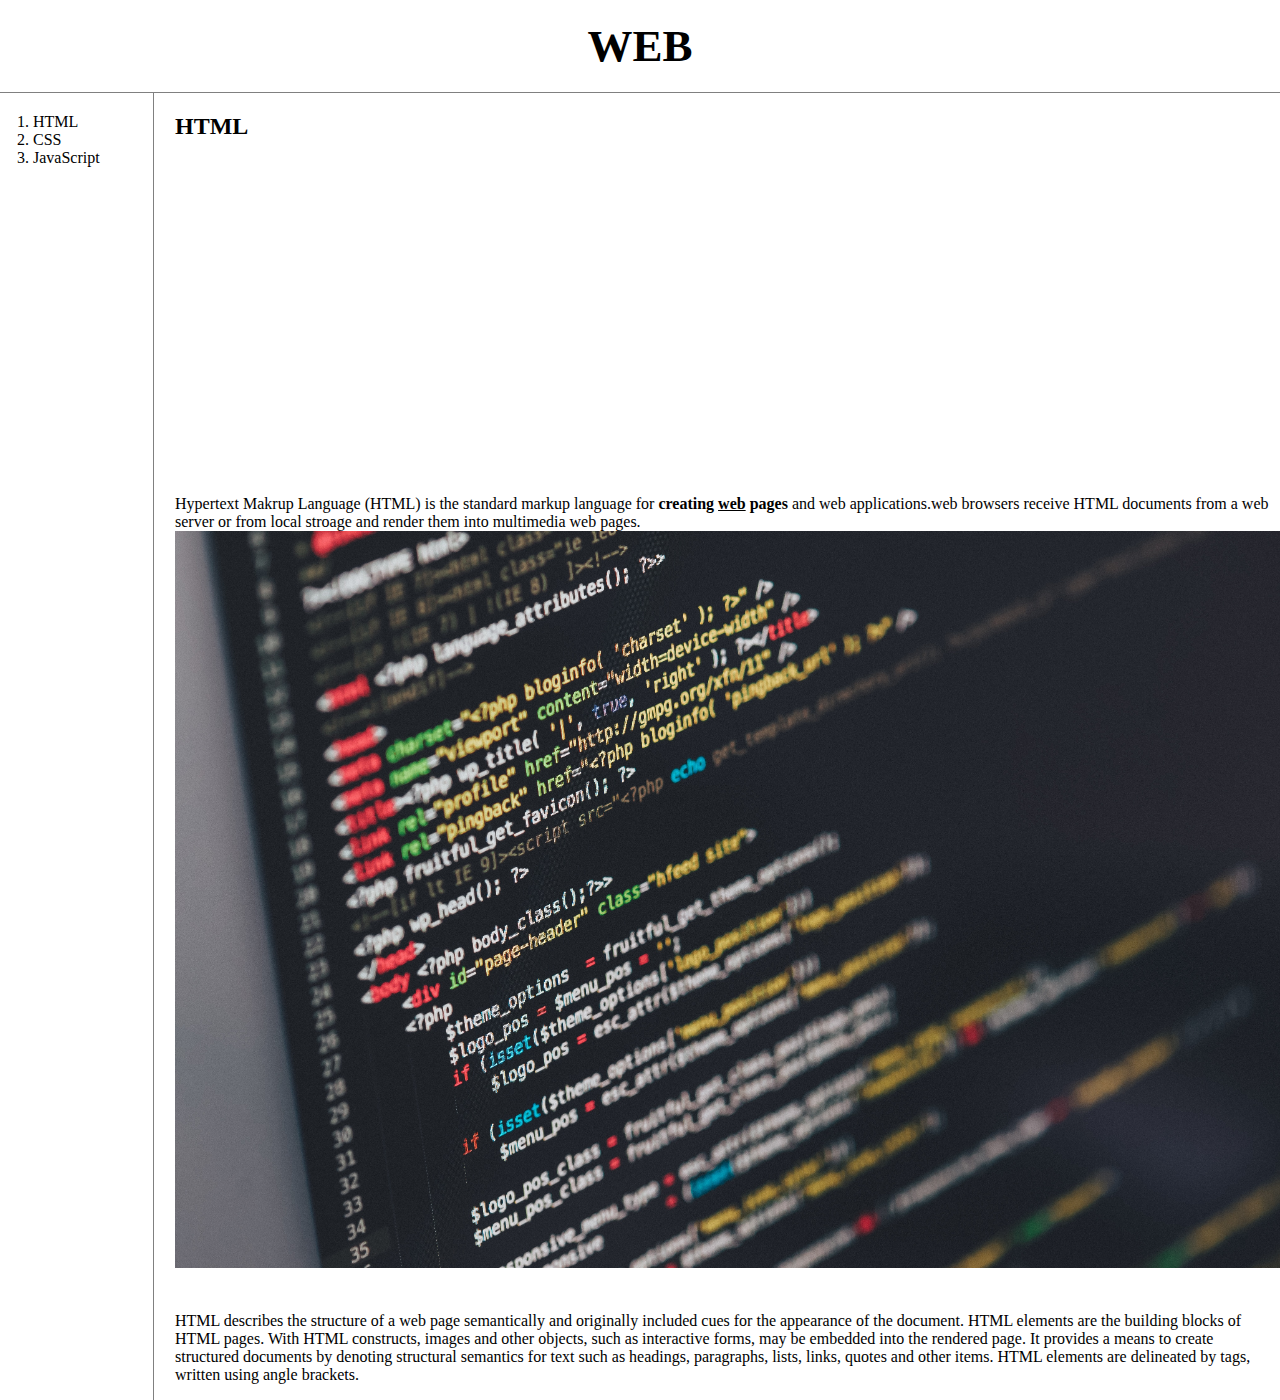
==== 1.html @ d9ce1c2b "Add files via upload" ====
<!doctype html>
<html>
  <head>
    <title>WEB1 - HTML</title>
    <meta charset="utf-8">
    <link rel="stylesheet" href ="style.css">
    <!--link태그 : style.css파일에 저장돼있는 css를 다운로드받아서 그 코드를 동작하게함 // 어떤css파일과 연결돼있는지 알려줌 -->
  </head>
  <body>
    <h1><a href="index.html">WEB</a></h1>
    <div id="grid">
        <ol>
          <li><a href="1.html">HTML</a></li>
          <li><a href="2.html">CSS</a></li>
          <li><a href="3.html">JavaScript</a></li><br>
        </ol>
        <div id="article">
            <h2>HTML</h2>
            <p>
              <iframe width="560" height="315" src="https://www.youtube.com/embed/7T7r_oSp0SE" frameborder="0" allow="accelerometer; autoplay; encrypted-media; gyroscope; picture-in-picture" allowfullscreen></iframe>
            </p>
            <p><a href = "https://www.w3.org/TR/2011/WD-html5-20110405/" target = "_blank" title="html5 specification">Hypertext Makrup Language (HTML)</a> is the standard markup language for <strong>creating <u>web</u> pages</strong> and web applications.web browsers receive HTML documents from a web server or from local stroage and render them into multimedia web pages. <img src = "coding.jpg" width ="100%"></p><p style="margin-top:40px;">HTML describes the structure of a web page semantically and originally included cues for the appearance of the document. HTML elements are the building blocks of HTML pages. With HTML constructs, images and other objects, such as interactive forms, may be embedded into the rendered page. It provides a means to create structured documents by denoting structural semantics for text such as headings, paragraphs, lists, links, quotes and other items. HTML elements are delineated by tags, written using angle brackets.
            </p>
            <p>
                  <div id="disqus_thread"></div>
            <script>

            /**
            *  RECOMMENDED CONFIGURATION VARIABLES: EDIT AND UNCOMMENT THE SECTION BELOW TO INSERT DYNAMIC VALUES FROM YOUR PLATFORM OR CMS.
            *  LEARN WHY DEFINING THESE VARIABLES IS IMPORTANT: https://disqus.com/admin/universalcode/#configuration-variables*/
            /*
            var disqus_config = function () {
            this.page.url = PAGE_URL;  // Replace PAGE_URL with your page's canonical URL variable
            this.page.identifier = PAGE_IDENTIFIER; // Replace PAGE_IDENTIFIER with your page's unique identifier variable
            };
            */
            (function() { // DON'T EDIT BELOW THIS LINE
            var d = document, s = d.createElement('script');
            s.src = 'https://web1-vooodqokgl.disqus.com/embed.js';
            s.setAttribute('data-timestamp', +new Date());
            (d.head || d.body).appendChild(s);
            })();
            </script>
            <noscript>Please enable JavaScript to view the <a href="https://disqus.com/?ref_noscript">comments powered by Disqus.</a></noscript>

            </p>
        </div>
    </div>
    <!--채팅기능-->
    <!--Start of Tawk.to Script-->
    <script type="text/javascript">
    var Tawk_API=Tawk_API||{}, Tawk_LoadStart=new Date();
    (function(){
    var s1=document.createElement("script"),s0=document.getElementsByTagName("script")[0];
    s1.async=true;
    s1.src='https://embed.tawk.to/5e3bba52298c395d1ce6777b/default';
    s1.charset='UTF-8';
    s1.setAttribute('crossorigin','*');
    s0.parentNode.insertBefore(s1,s0);
    })();
    </script>
    <!--End of Tawk.to Script-->
  </body>
</html>
---- style.css ----
/* 웹페이지안에 css안에 삽입하는방법 1. style태그사용 2. styel속성사용 */
/*  1. style태그// css를포함시시키위해사용, css와 html은 완전히 다른언어이기때문에 웹브라우저가 어디서부터 어디까지 css인지 알 수 이있게하기위해사용" */
a{                              /* a{}:선택자(selector) //스타일태그안에 이 웹페이지에서 주고싶은효과를 누구에게 줄것인지 선택한다 */
    color:black;                /* 효과(declaration)// a 태그의 폰트색을 green로 바꿈 css문법 */
                                /* color : 속성(property), red : 값(value) */
    text-decoration: none;      /* 밑줄을 만들고 없애는 속성 :밑줄이 마음에 안들거나할 때, 모든 a태그에 장식(밑줄)이 없어짐 */
    /* 효과를 지정하고 끝에 하나의 description의 시작과 끝을 구분하는 세미콜론 써줌 */
}
/* saw라는 클래스의 값을 가지고있는 모든 태그의 폰트 칼라를 그레이로  */
/* saw: 웹페이지 모든 saw라는 이름의 태그를 선택하는 선택자  */
/* .saw : 클래스값이 saw인 태그를 가리키는 선택자 */
/* #active{
  color:red;
} */
/* .saw{
  color:gray;
} */
              /* 우선순위 id 선택자 > class선택자> 클래스 선택자 : a  */
              /* 동일한 선택자에선 맨밑의 선택자가 우선순위 제일 높다 */
h1{
  font-size: 45px;
  text-align: center;
  border-bottom :1px solid gray;
  margin:0;
  padding:20px;
}
ol{
  border-right:1px solid gray;
  width:100px;
  margin:0;
  padding:20px;
}
body{
  margin:0;
}
#grid{
  display:grid;
  grid-template-columns: 150px 1fr;
}
#grid ol{
  /* 부모가 grid인 ol */
  padding-left:33px;
}
#grid #article{
  padding-left:25px;
}
@media(max-width:800px){
  #grid{
    display:block;
  }
  ol{
    border-right:none;
  }
  h1{
    border-bottom :none;
  }
}
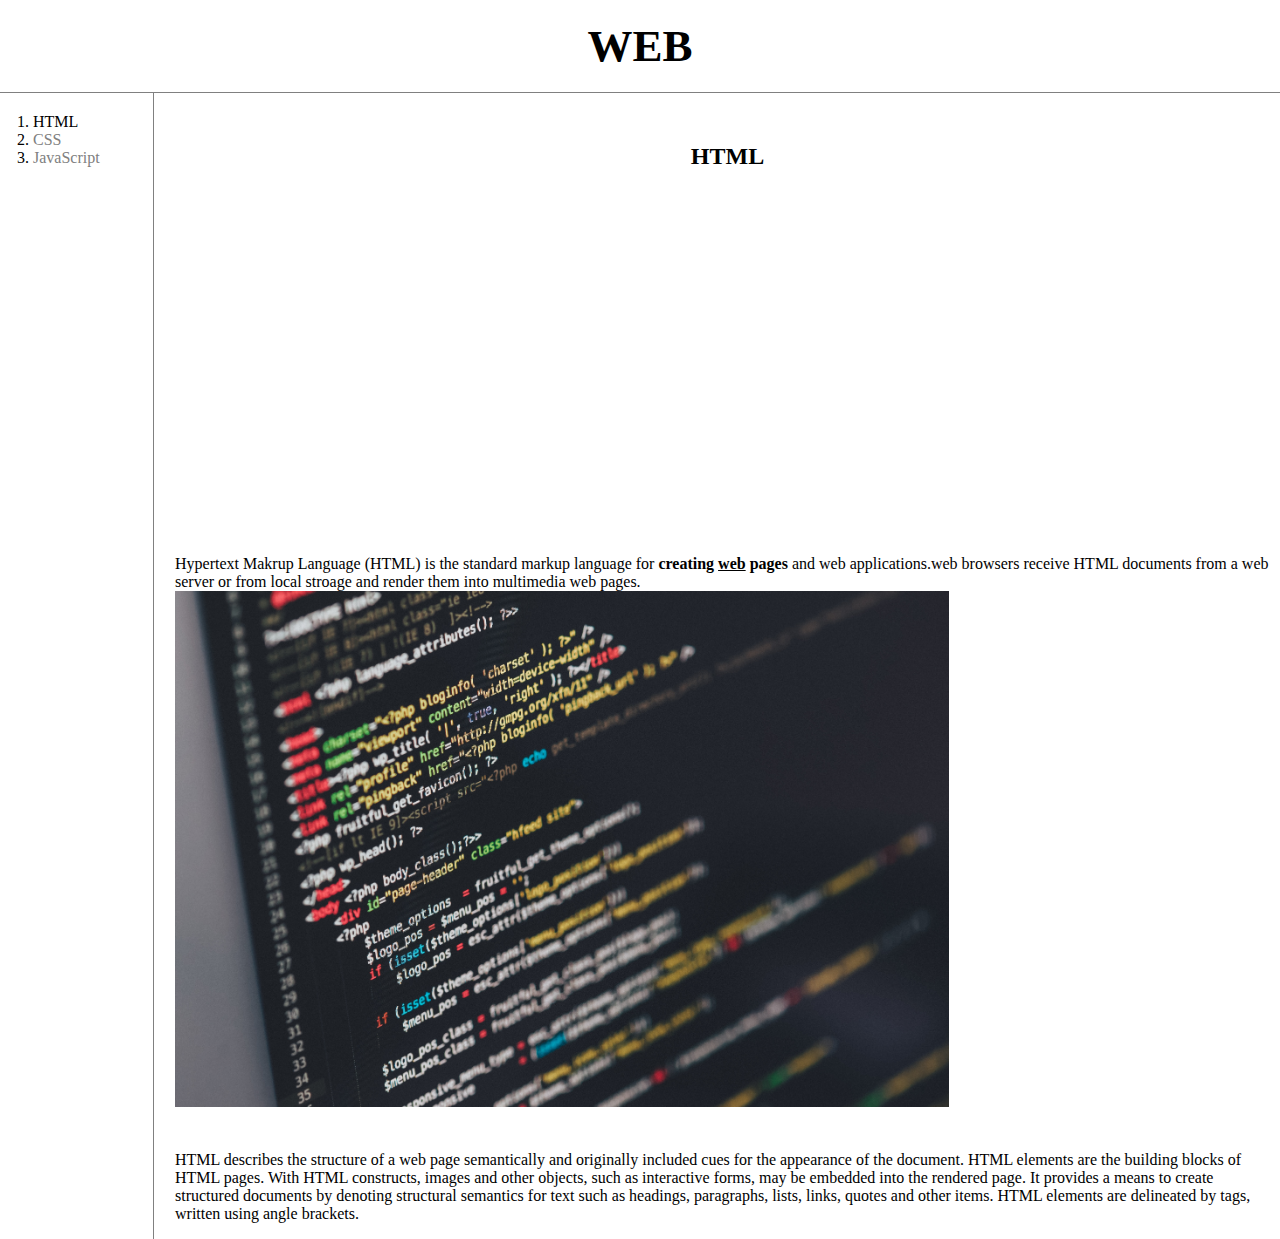
==== commit 7af9e6f4: "Add files via upload" ====
--- a/1.html
+++ b/1.html
@@ -10,16 +10,16 @@
     <h1><a href="index.html">WEB</a></h1>
     <div id="grid">
         <ol>
-          <li><a href="1.html">HTML</a></li>
-          <li><a href="2.html">CSS</a></li>
-          <li><a href="3.html">JavaScript</a></li><br>
+          <li><a href="1.html"><div id="hp_category" class="category_effect"><font color = "black">HTML</font></div></a></li>
+          <li><a href="2.html"><div id="hp_category" class="category_effect">CSS</div></a></li>
+          <li><a href="3.html"><div id="hp_category" class="category_effect">JavaScript</div></a></li><br>
         </ol>
         <div id="article">
             <h2>HTML</h2>
             <p>
               <iframe width="560" height="315" src="https://www.youtube.com/embed/7T7r_oSp0SE" frameborder="0" allow="accelerometer; autoplay; encrypted-media; gyroscope; picture-in-picture" allowfullscreen></iframe>
             </p>
-            <p><a href = "https://www.w3.org/TR/2011/WD-html5-20110405/" target = "_blank" title="html5 specification">Hypertext Makrup Language (HTML)</a> is the standard markup language for <strong>creating <u>web</u> pages</strong> and web applications.web browsers receive HTML documents from a web server or from local stroage and render them into multimedia web pages. <img src = "coding.jpg" width ="100%"></p><p style="margin-top:40px;">HTML describes the structure of a web page semantically and originally included cues for the appearance of the document. HTML elements are the building blocks of HTML pages. With HTML constructs, images and other objects, such as interactive forms, may be embedded into the rendered page. It provides a means to create structured documents by denoting structural semantics for text such as headings, paragraphs, lists, links, quotes and other items. HTML elements are delineated by tags, written using angle brackets.
+            <p><a href = "https://www.w3.org/TR/2011/WD-html5-20110405/" target = "_blank" title="html5 specification">Hypertext Makrup Language (HTML)</a> is the standard markup language for <strong>creating <u>web</u> pages</strong> and web applications.web browsers receive HTML documents from a web server or from local stroage and render them into multimedia web pages.<br> <img src = "coding.jpg" width ="70%"></p><p style="margin-top:40px;">HTML describes the structure of a web page semantically and originally included cues for the appearance of the document. HTML elements are the building blocks of HTML pages. With HTML constructs, images and other objects, such as interactive forms, may be embedded into the rendered page. It provides a means to create structured documents by denoting structural semantics for text such as headings, paragraphs, lists, links, quotes and other items. HTML elements are delineated by tags, written using angle brackets.
             </p>
             <p>
                   <div id="disqus_thread"></div>
--- a/style.css
+++ b/style.css
@@ -30,6 +30,12 @@
   margin:0;
   padding:20px;
 }
+#hp_category{
+  color:gray;
+}
+#hp_category.category_effect:hover{
+  text-decoration: underline;
+}
 body{
   margin:0;
 }
@@ -47,7 +53,11 @@
 @media(max-width:800px){
   #grid{
     display:block;
+    text-align: center;
   }
+  /* #home_grid{
+    display:block;
+  } */
   ol{
     border-right:none;
   }
@@ -55,3 +65,63 @@
     border-bottom :none;
   }
 }
+/* index.html */
+#space{
+  display:grid;
+  grid-template-columns: 1fr 1fr 1fr;
+}
+#home_grid{
+  /* border: 5px solid pink; */
+  display:grid;
+  grid-template-columns: 100px 100px 100px 100px;
+  margin-left: auto;
+  margin-right: auto;
+}
+#home_grid #button1{
+  border: 0px solid gray;
+  margin: 0px;
+  text-align :center;
+  font-size: 20px;
+}
+#home_grid #button2{
+  border: 0px solid red;
+  margin: 0px;
+  text-align :center;
+  font-size: 20px;
+}
+a{
+  color:black;
+  text-decoration: none;
+}
+h2{
+  margin:50px;
+  text-align:center;
+}
+#btn{
+  display:block;
+  text-align:center;
+}
+#home_photo{
+  display:block;
+  text-align:center;
+  padding-bottom: 25px;
+}
+.button_effect  img {
+    -webkit-transform:scale(1);
+    -moz-transform:scale(1);
+    -ms-transform:scale(1);
+    -o-transform:scale(1);
+    transform:scale(1);
+    -webkit-transition:.3s;
+    -moz-transition:.3s;
+    -ms-transition:.3s;
+    -o-transition:.3s;
+    transition:.3s;
+}
+.button_effect:hover img {
+    -webkit-transform:scale(1.2);
+    -moz-transform:scale(1.2);
+    -ms-transform:scale(1.2);
+    -o-transform:scale(1.2);
+    transform:scale(1.2);
+}
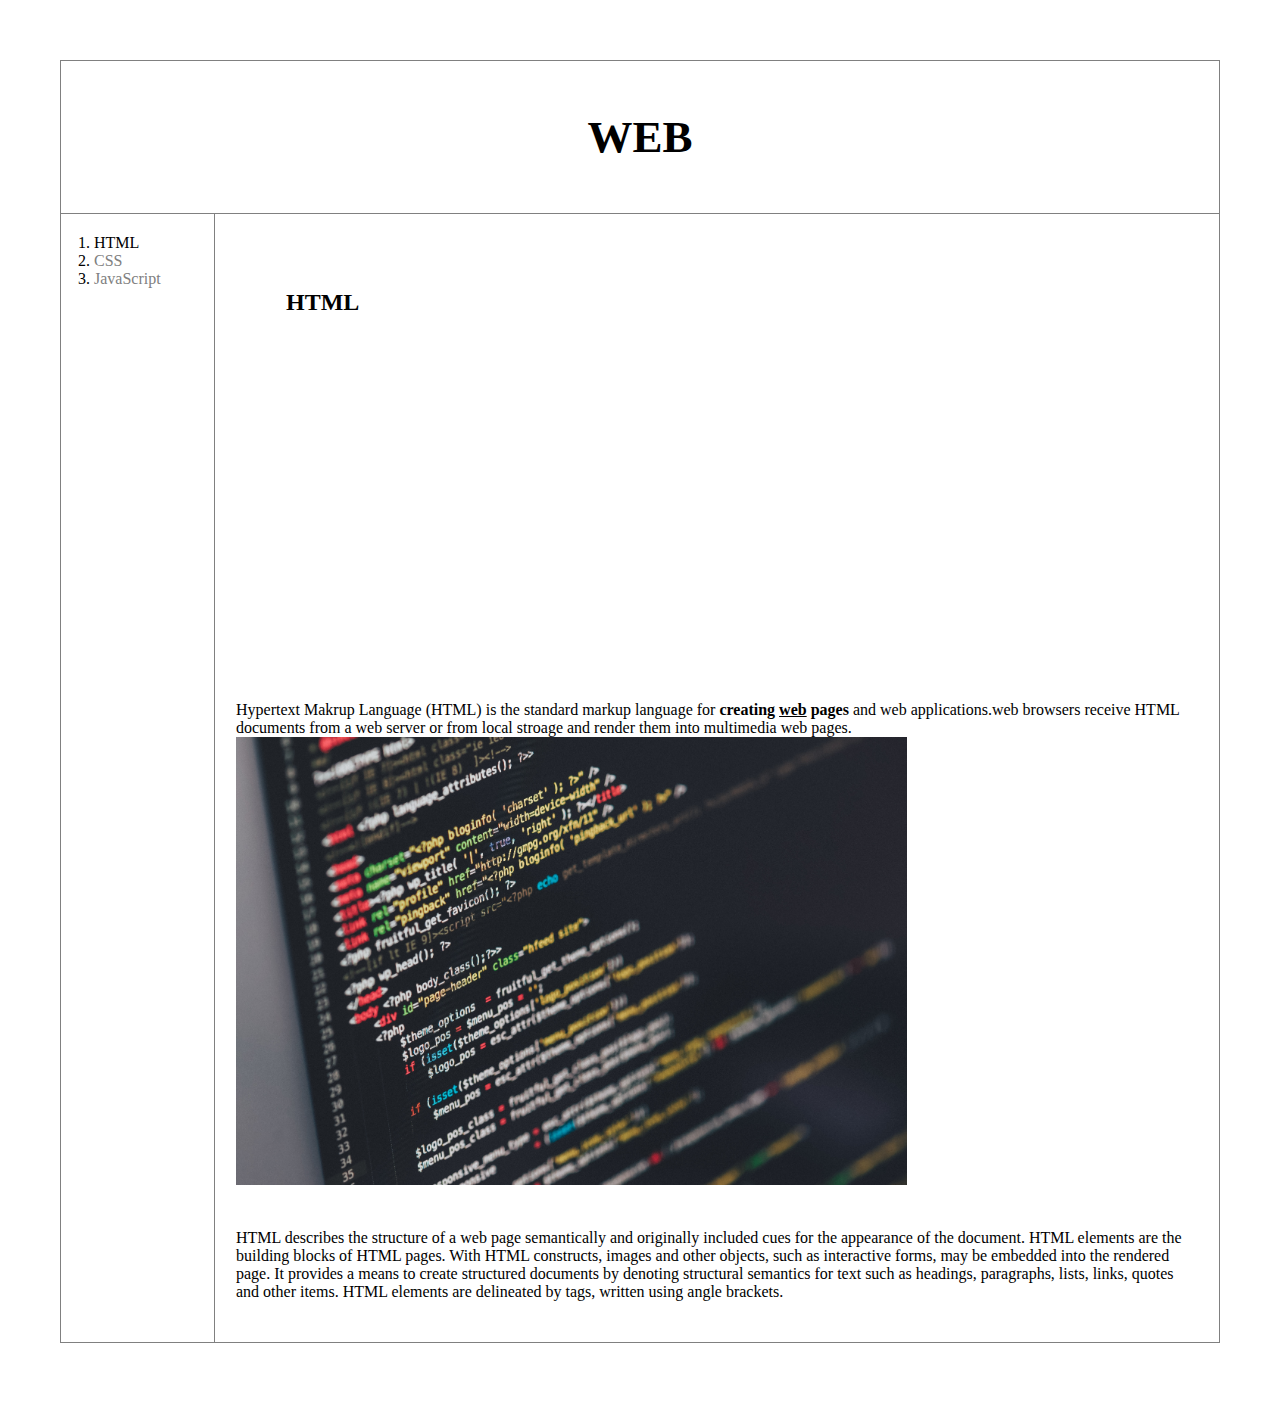
==== commit b4ad9eef: "Add files via upload" ====
--- a/1.html
+++ b/1.html
@@ -7,8 +7,8 @@
     <!--link태그 : style.css파일에 저장돼있는 css를 다운로드받아서 그 코드를 동작하게함 // 어떤css파일과 연결돼있는지 알려줌 -->
   </head>
   <body>
-    <h1><a href="index.html">WEB</a></h1>
-    <div id="grid">
+    <h1 id="hp_title"><a href="index.html">WEB</a></h1>
+      <div id="grid">
         <ol>
           <li><a href="1.html"><div id="hp_category" class="category_effect"><font color = "black">HTML</font></div></a></li>
           <li><a href="2.html"><div id="hp_category" class="category_effect">CSS</div></a></li>
@@ -21,44 +21,7 @@
             </p>
             <p><a href = "https://www.w3.org/TR/2011/WD-html5-20110405/" target = "_blank" title="html5 specification">Hypertext Makrup Language (HTML)</a> is the standard markup language for <strong>creating <u>web</u> pages</strong> and web applications.web browsers receive HTML documents from a web server or from local stroage and render them into multimedia web pages.<br> <img src = "coding.jpg" width ="70%"></p><p style="margin-top:40px;">HTML describes the structure of a web page semantically and originally included cues for the appearance of the document. HTML elements are the building blocks of HTML pages. With HTML constructs, images and other objects, such as interactive forms, may be embedded into the rendered page. It provides a means to create structured documents by denoting structural semantics for text such as headings, paragraphs, lists, links, quotes and other items. HTML elements are delineated by tags, written using angle brackets.
             </p>
-            <p>
-                  <div id="disqus_thread"></div>
-            <script>
-
-            /**
-            *  RECOMMENDED CONFIGURATION VARIABLES: EDIT AND UNCOMMENT THE SECTION BELOW TO INSERT DYNAMIC VALUES FROM YOUR PLATFORM OR CMS.
-            *  LEARN WHY DEFINING THESE VARIABLES IS IMPORTANT: https://disqus.com/admin/universalcode/#configuration-variables*/
-            /*
-            var disqus_config = function () {
-            this.page.url = PAGE_URL;  // Replace PAGE_URL with your page's canonical URL variable
-            this.page.identifier = PAGE_IDENTIFIER; // Replace PAGE_IDENTIFIER with your page's unique identifier variable
-            };
-            */
-            (function() { // DON'T EDIT BELOW THIS LINE
-            var d = document, s = d.createElement('script');
-            s.src = 'https://web1-vooodqokgl.disqus.com/embed.js';
-            s.setAttribute('data-timestamp', +new Date());
-            (d.head || d.body).appendChild(s);
-            })();
-            </script>
-            <noscript>Please enable JavaScript to view the <a href="https://disqus.com/?ref_noscript">comments powered by Disqus.</a></noscript>
-
-            </p>
         </div>
-    </div>
-    <!--채팅기능-->
-    <!--Start of Tawk.to Script-->
-    <script type="text/javascript">
-    var Tawk_API=Tawk_API||{}, Tawk_LoadStart=new Date();
-    (function(){
-    var s1=document.createElement("script"),s0=document.getElementsByTagName("script")[0];
-    s1.async=true;
-    s1.src='https://embed.tawk.to/5e3bba52298c395d1ce6777b/default';
-    s1.charset='UTF-8';
-    s1.setAttribute('crossorigin','*');
-    s0.parentNode.insertBefore(s1,s0);
-    })();
-    </script>
-    <!--End of Tawk.to Script-->
+      </div>
   </body>
 </html>
--- a/style.css
+++ b/style.css
@@ -20,9 +20,11 @@
 h1{
   font-size: 45px;
   text-align: center;
+  margin:0;
+  padding:50px;
+}
+#hp_title{
   border-bottom :1px solid gray;
-  margin:0;
-  padding:20px;
 }
 ol{
   border-right:1px solid gray;
@@ -37,7 +39,8 @@
   text-decoration: underline;
 }
 body{
-  margin:0;
+  margin:60px;
+  border:1px solid gray;
 }
 #grid{
   display:grid;
@@ -48,7 +51,7 @@
   padding-left:33px;
 }
 #grid #article{
-  padding-left:25px;
+  padding:25px;
 }
 @media(max-width:800px){
   #grid{
@@ -69,6 +72,7 @@
 #space{
   display:grid;
   grid-template-columns: 1fr 1fr 1fr;
+  padding-bottom:60px;
 }
 #home_grid{
   /* border: 5px solid pink; */
@@ -95,6 +99,9 @@
 }
 h2{
   margin:50px;
+  /* text-align:center; */
+}
+#home_title{
   text-align:center;
 }
 #btn{
@@ -112,11 +119,11 @@
     -ms-transform:scale(1);
     -o-transform:scale(1);
     transform:scale(1);
-    -webkit-transition:.3s;
-    -moz-transition:.3s;
-    -ms-transition:.3s;
-    -o-transition:.3s;
-    transition:.3s;
+    -webkit-transition:.10s;
+    -moz-transition:.10s;
+    -ms-transition:.10s;
+    -o-transition:.10s;
+    transition:.10s;
 }
 .button_effect:hover img {
     -webkit-transform:scale(1.2);
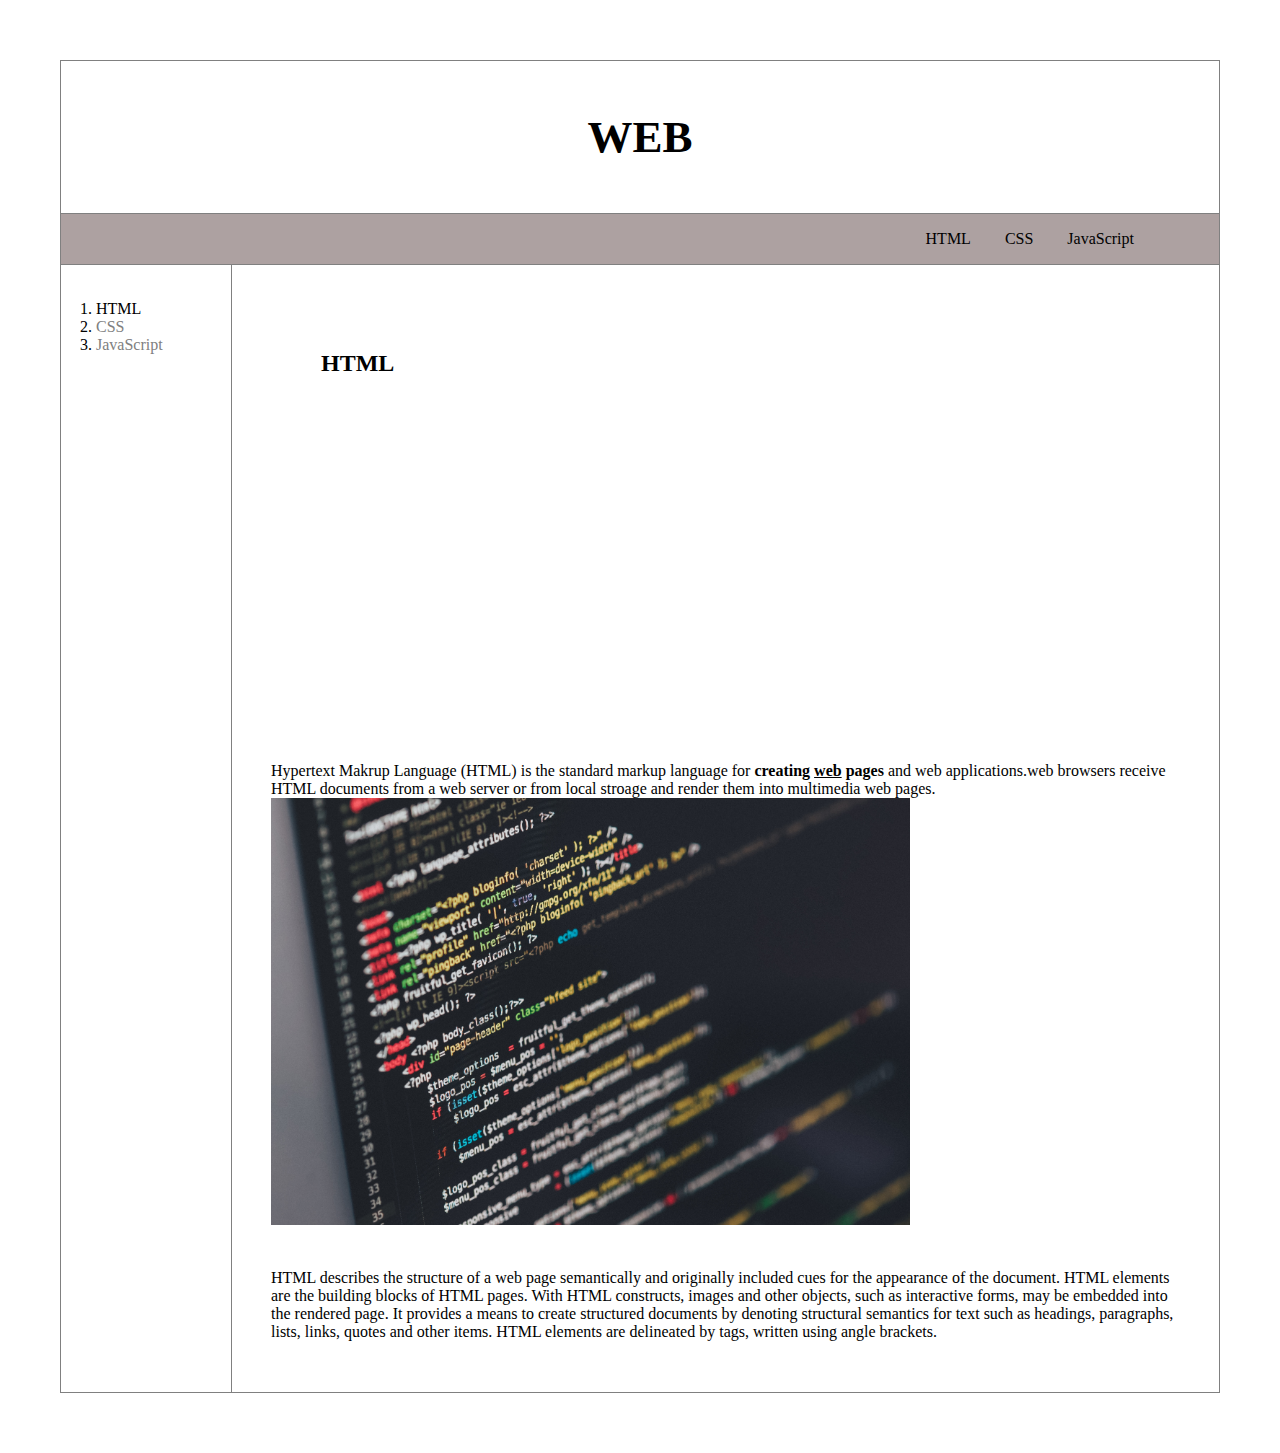
==== commit 4694f560: "Add files via upload" ====
--- a/1.html
+++ b/1.html
@@ -8,11 +8,18 @@
   </head>
   <body>
     <h1 id="hp_title"><a href="index.html">WEB</a></h1>
+      <nav id="top_menu" >
+          <ul>
+            <li><a href = "1.html" class="menu_effect">HTML</a></li>
+            <li><a href = "2.html" class="menu_effect">CSS</a></li>
+            <li><a href = "3.html" class="menu_effect">JavaScript</a></li>
+          </ul>
+      </nav>
       <div id="grid">
         <ol>
-          <li><a href="1.html"><div id="hp_category" class="category_effect"><font color = "black">HTML</font></div></a></li>
-          <li><a href="2.html"><div id="hp_category" class="category_effect">CSS</div></a></li>
-          <li><a href="3.html"><div id="hp_category" class="category_effect">JavaScript</div></a></li><br>
+          <li><a href="1.html"><div id="side_menu" class="menu_effect"><font color = "black">HTML</font></div></a></li>
+          <li><a href="2.html"><div id="side_menu" class="menu_effect">CSS</div></a></li>
+          <li><a href="3.html"><div id="side_menu" class="menu_effect">JavaScript</div></a></li><br>
         </ol>
         <div id="article">
             <h2>HTML</h2>
--- a/style.css
+++ b/style.css
@@ -16,26 +16,38 @@
   color:gray;
 } */
               /* 우선순위 id 선택자 > class선택자> 클래스 선택자 : a  */
-              /* 동일한 선택자에선 맨밑의 선택자가 우선순위 제일 높다 */
+              /*side_menu 동일한 선택자에선 맨밑의 선택자가 우선순위 제일 높다 */
 h1{
   font-size: 45px;
   text-align: center;
   margin:0;
   padding:50px;
 }
-#hp_title{
-  border-bottom :1px solid gray;
+#top_menu{
+  background-color: #ada1a1;}
+#top_menu{
+  border-top: 1px solid gray;
+  border-bottom: 1px solid gray;
 }
-ol{
+nav li{
+  display: inline; padding: 15px;
+}
+nav ul{
+  padding-right:70px;
+}
+nav{
+  overflow: hidden;  font-family : '맑은고딕'; text-align: right;
+}
+#grid ol{
   border-right:1px solid gray;
   width:100px;
   margin:0;
-  padding:20px;
+  padding:35px;
 }
-#hp_category{
+#side_menu{
   color:gray;
 }
-#hp_category.category_effect:hover{
+.menu_effect:hover{
   text-decoration: underline;
 }
 body{
@@ -46,13 +58,15 @@
   display:grid;
   grid-template-columns: 150px 1fr;
 }
-#grid ol{
   /* 부모가 grid인 ol */
-  padding-left:33px;
+/* #grid ol{
+  padding:35px;
+} */
+#grid #article{
+  padding:35px;
+  padding-left:60px;
 }
-#grid #article{
-  padding:25px;
-}
+
 @media(max-width:800px){
   #grid{
     display:block;
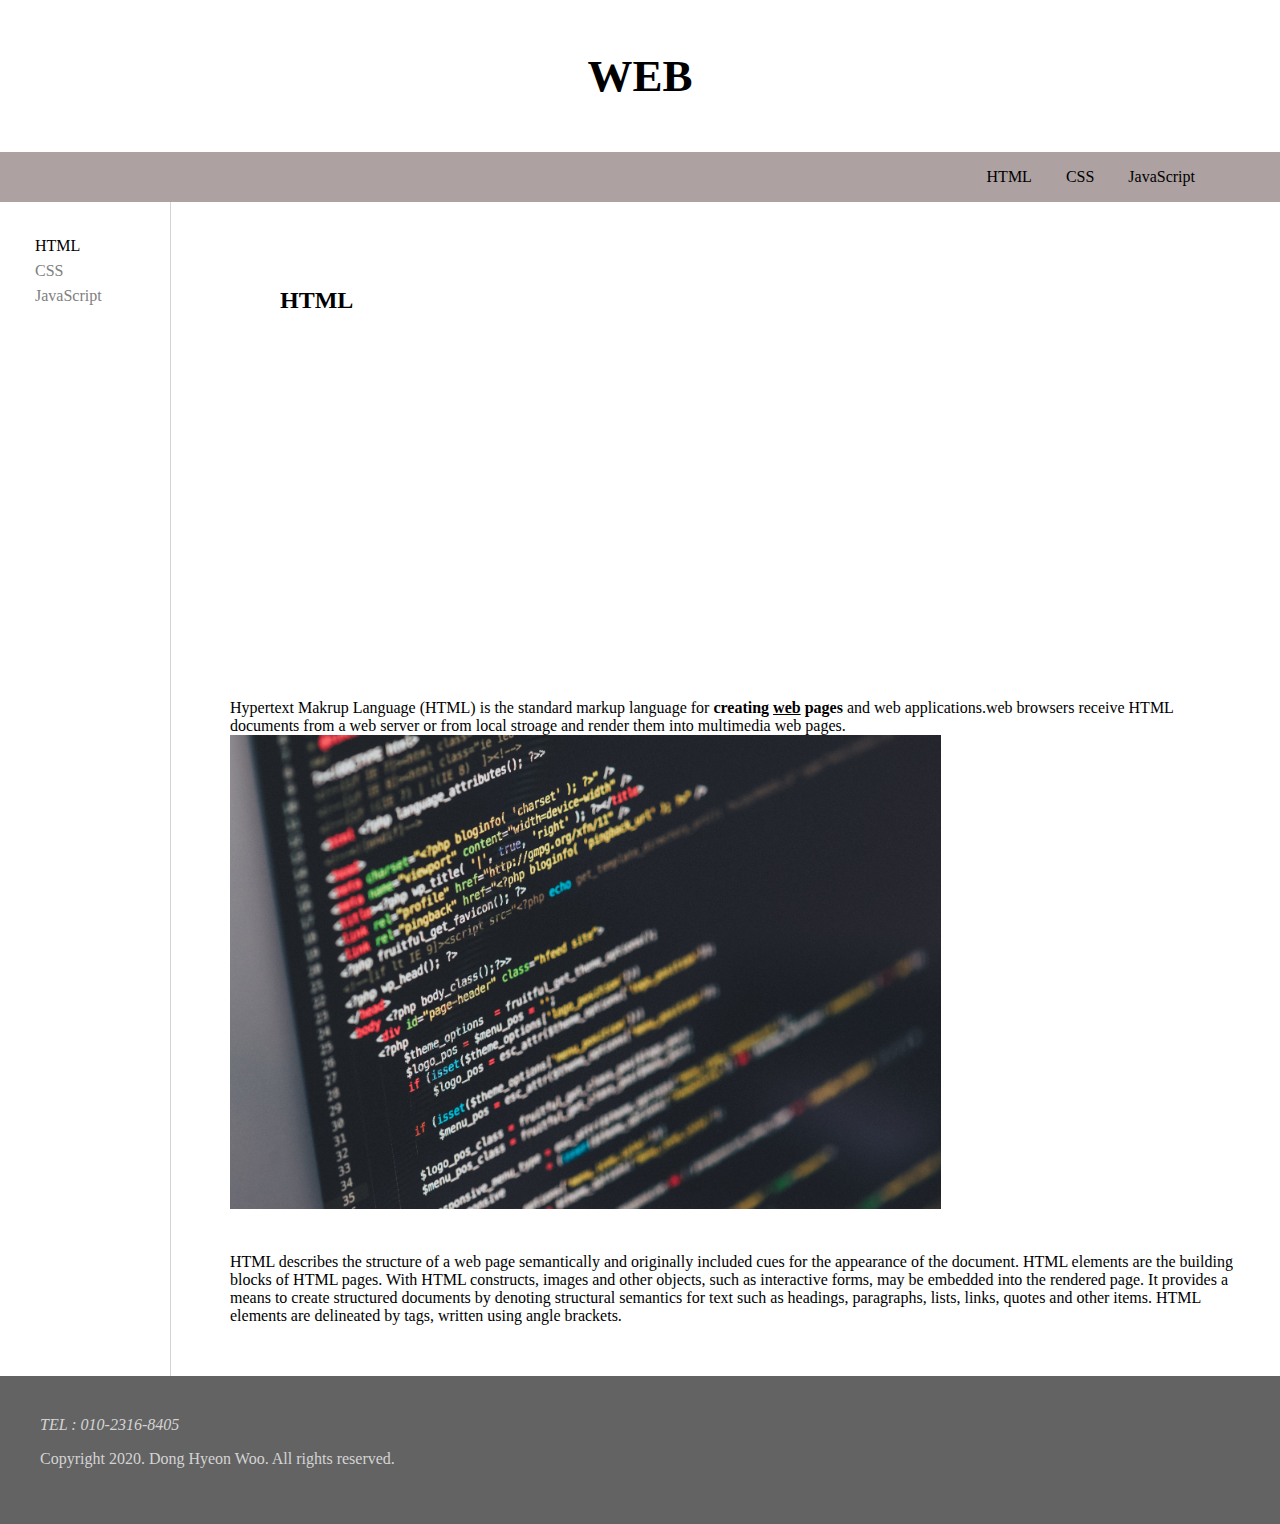
==== commit 4aa9cf5e: "Add files via upload" ====
--- a/1.html
+++ b/1.html
@@ -16,11 +16,11 @@
           </ul>
       </nav>
       <div id="grid">
-        <ol>
+        <ul>
           <li><a href="1.html"><div id="side_menu" class="menu_effect"><font color = "black">HTML</font></div></a></li>
           <li><a href="2.html"><div id="side_menu" class="menu_effect">CSS</div></a></li>
           <li><a href="3.html"><div id="side_menu" class="menu_effect">JavaScript</div></a></li><br>
-        </ol>
+        </ul>
         <div id="article">
             <h2>HTML</h2>
             <p>
@@ -30,5 +30,10 @@
             </p>
         </div>
       </div>
+
+      <footer>
+          <address>TEL : 010-2316-8405 </address>
+          <p>Copyright 2020. Dong Hyeon Woo. All rights reserved.</p>
+      </footer>
   </body>
 </html>
--- a/style.css
+++ b/style.css
@@ -17,6 +17,7 @@
 } */
               /* 우선순위 id 선택자 > class선택자> 클래스 선택자 : a  */
               /*side_menu 동일한 선택자에선 맨밑의 선택자가 우선순위 제일 높다 */
+
 h1{
   font-size: 45px;
   text-align: center;
@@ -24,10 +25,11 @@
   padding:50px;
 }
 #top_menu{
-  background-color: #ada1a1;}
+  background-color: #ada1a1;
+}
 #top_menu{
-  border-top: 1px solid gray;
-  border-bottom: 1px solid gray;
+  /* border-top: 1px solid gray;
+  border-bottom: 1px solid gray; */
 }
 nav li{
   display: inline; padding: 15px;
@@ -38,11 +40,15 @@
 nav{
   overflow: hidden;  font-family : '맑은고딕'; text-align: right;
 }
-#grid ol{
-  border-right:1px solid gray;
+#grid ul{
+  border-right:1px solid #d4d4d4;
   width:100px;
   margin:0;
   padding:35px;
+  list-style: none;
+}
+#grid li{
+  padding-bottom: 7px;
 }
 #side_menu{
   color:gray;
@@ -51,8 +57,10 @@
   text-decoration: underline;
 }
 body{
-  margin:60px;
-  border:1px solid gray;
+  margin:0px;
+
+  /* background-color: #dedcdc; */
+  /* border:1px solid gray; */
 }
 #grid{
   display:grid;
@@ -64,9 +72,15 @@
 } */
 #grid #article{
   padding:35px;
-  padding-left:60px;
+  padding-left:80px;
 }
-
+footer{
+  color:#d4d4d4;
+  /* border-top:1px solid gray; */
+  background-color: #636363;
+  padding:40px;
+  padding-left:40px;
+}
 @media(max-width:800px){
   #grid{
     display:block;
@@ -75,7 +89,7 @@
   /* #home_grid{
     display:block;
   } */
-  ol{
+  #grid ul{
     border-right:none;
   }
   h1{
